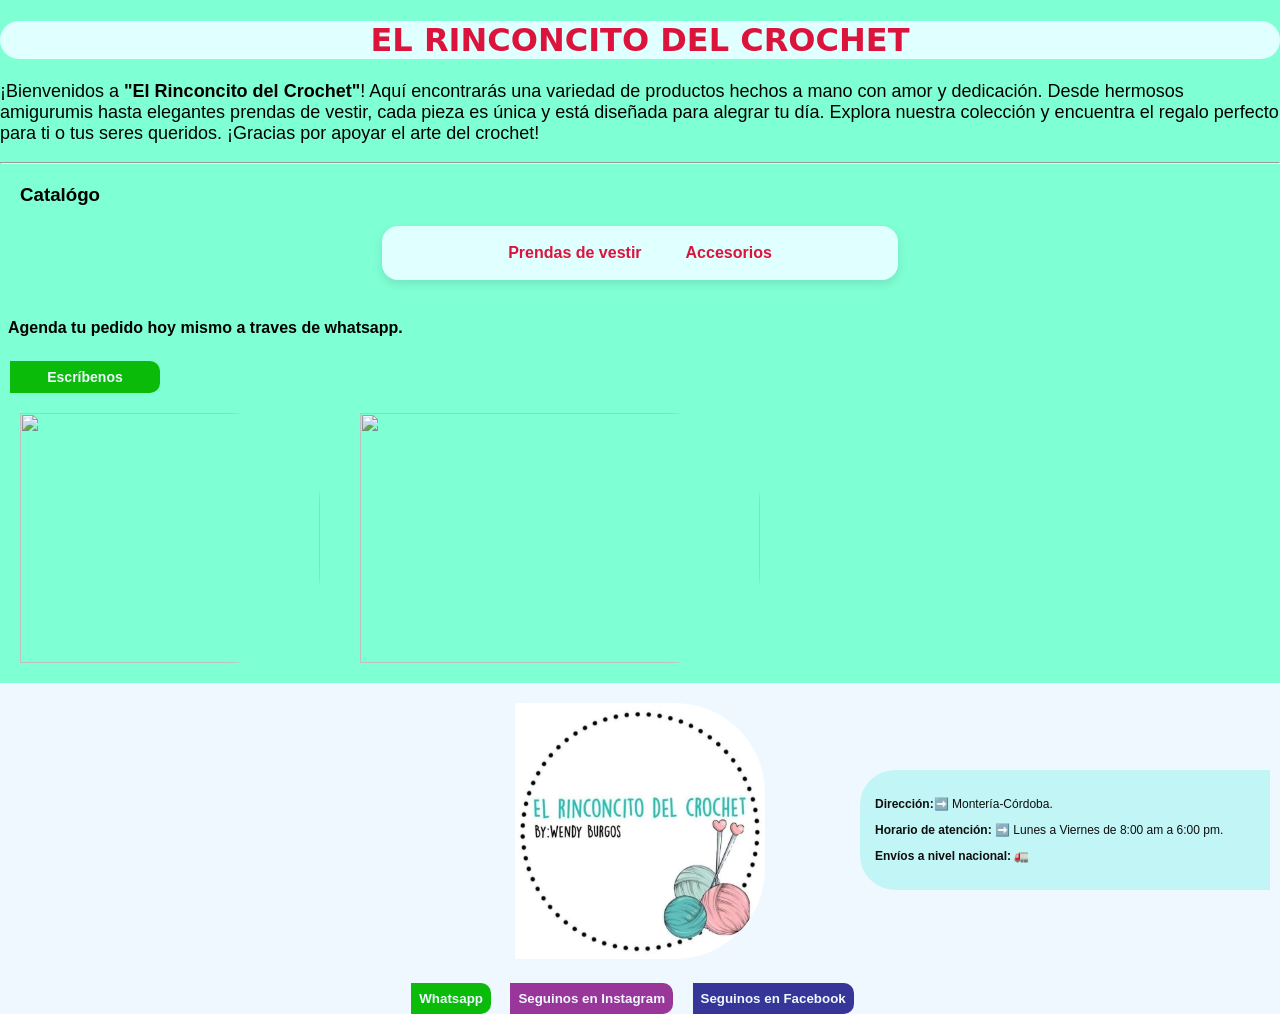
==== index.html @ ec20b22f "Add files via upload" ====
<!DOCTYPE html>
<html lang="en">
<head>
    <meta charset="UTF-8">
    <meta name="viewport" content="width=device-width, initial-scale=1.0">
    <title>EL RINCONCITO DEL CROCHET</title>
    <link rel="stylesheet" href="venta.css">
</head>
<body>
    
<h1>EL RINCONCITO DEL CROCHET</h1>

<p id="text">
¡Bienvenidos a <strong>"El Rinconcito del Crochet"</strong>! Aquí encontrarás una variedad de productos hechos a mano con amor y dedicación. Desde hermosos amigurumis hasta elegantes prendas de vestir, cada pieza es única y está diseñada para alegrar tu día. Explora nuestra colección y encuentra el regalo perfecto para ti o tus seres queridos. ¡Gracias por apoyar el arte del crochet!
</p>

<hr>

<h3>Catalógo</h3>
<nav class="menu">
    <ul>
        <li><a href="prendas.html">Prendas de vestir</a></li>
        <li><a href="accesorios.html">Accesorios</a></li>
       
    </ul> </nav>


<div id="contacto"><p>Agenda tu pedido hoy mismo a traves de whatsapp.
</p></div>

<a href="https://wa.me/3218852640"><button id="whatsapp_">Escríbenos</button></a>


 <div id="galeria">
     <img src="https://decoracion2.com/imagenes/2018/03/decorar-con-crochet-mollie-makes-2.jpg" width="300px" height="250px">

    <img src="https://kajabi-storefronts-production.kajabi-cdn.com/kajabi-storefronts-production/file-uploads/blogs/2147507051/images/d3166f4-8365-88d8-3daa-a40e5856e5fe_Ugly_Christmas_Sweater_Ornament_RaffamusaDesigns_Instagram_5-768x768.jpg" width="400px" height="250px">
</div>


<div id="atencion">
<p>
   <span> Dirección:</span>➡️ Montería-Córdoba.
</p>

<p>
    <span>Horario de atención:</span> ➡️ Lunes a Viernes de 8:00 am a 6:00 pm.
</p>

<p>
    <Span>Envíos a nivel nacional: 🚛</Span>
</p>

</div>

<div width="500px" height="100px" style="background-color: aliceblue; text-align: center;">
<img src="fotos/logo.jpg" width="250px">




<div>
<a href="https://wa.me/3218852640"><button id="whatsapp">Whatsapp</button></a>

<a href="https://www.instagram.com/Elri.nconcitodelcrochet/"><button id="instagram">Seguinos en Instagram</button></a>

<a href="https://www.facebook.com/share/18fJYaYbib/?mibextid=wwXIfr"><button id="facebook">Seguinos en Facebook</button></a>
</div>
</div>


</body>
</html>
---- venta.css ----
body{
    background-color: aquamarine;
    font-family: sans-serif;
    position: relative;
    min-height: 100vh;
    margin: 0;
}
h1{
    background-color: lightcyan;
    border-radius: 150px;
    text-align: center;
    color:crimson;
    font-family: sans;
}
h3{
margin: 20px;

}



#text{
    font-size: 18px;
}

.menu {
  background: lightcyan;
  padding: 8px;
  border-radius: 16px;
  max-width: 500px;
  margin: 20px auto;
  box-shadow: 0 4px 10px rgba(0,0,0,0.1);
  font-weight: bold;
}

.menu ul {
  list-style: none;
  margin: 0;
  padding: 0;
  display: flex;
  gap: 12px;
  flex-wrap: wrap;
  justify-content: center;
}

.menu li a {
  display: inline-block;
  padding: 10px 16px;
  background: lightcyan;
  color: crimson;
  text-decoration: none;
  border-radius: 12px;
  transition: background 0.2s;
}

.menu li a:hover {
  background: crimson;
  color: white;
}

#contacto{
   
    padding: 3px;
    margin: 5px;
    font-weight: 600;
}

img{
    border-radius: 0 90px 90px 0;
    margin: 20px;
}

#galeria{
    display: flex;
}

button{
    padding: 8px;
    border: none;
    margin-right: 15px;
    border-radius: 0 10px 10px 0;
    color:aliceblue
}

#whatsapp_{
    text-align: center;
    background-color:rgb(10, 187, 10);
    font-weight: 600;
    width: 150px;
    font-size: 14px;
    margin:0 0 0 10px;


}
#whatsapp{
    background-color:rgb(10, 187, 10);
    font-weight: 600;
}
#instagram{
    background-color:rgb(153, 54, 153);
    font-weight: 600;
}
#facebook{
    background-color:rgb(54, 54, 153);
    font-weight: 600;
}

#atencion{
background-color: rgb(194, 245, 245);
color: rgb(15, 14, 14);
font-size: 12px;
width: 380px;
position: fixed;
bottom: 10px;
right: 10px;
z-index: 99;
border-radius: 35px 0 0 35px;
padding: 15px;


}
span{
    font-weight: bold;
}
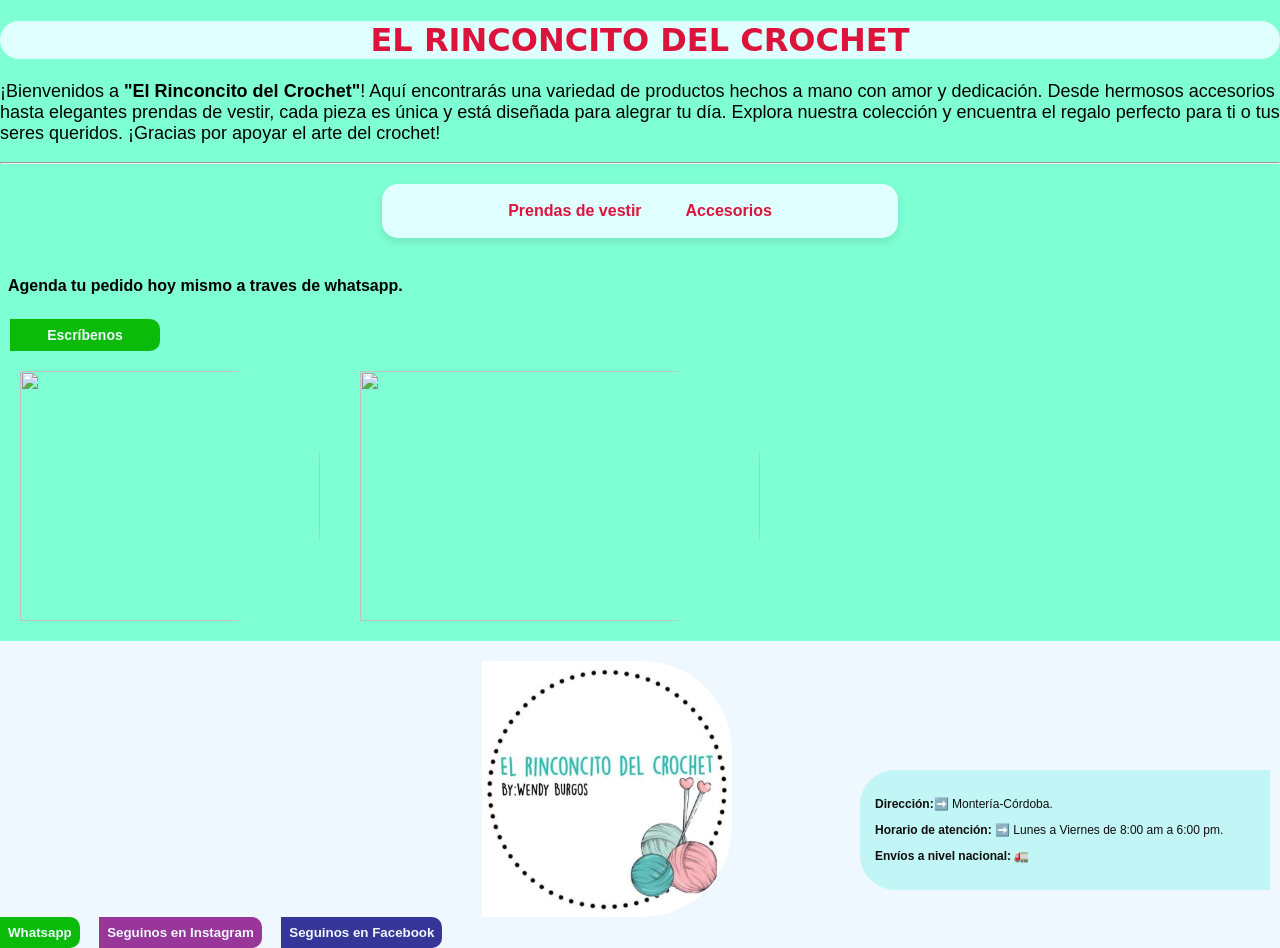
==== commit fef40852: "Add files via upload" ====
--- a/index.html
+++ b/index.html
@@ -11,12 +11,11 @@
 <h1>EL RINCONCITO DEL CROCHET</h1>
 
 <p id="text">
-¡Bienvenidos a <strong>"El Rinconcito del Crochet"</strong>! Aquí encontrarás una variedad de productos hechos a mano con amor y dedicación. Desde hermosos amigurumis hasta elegantes prendas de vestir, cada pieza es única y está diseñada para alegrar tu día. Explora nuestra colección y encuentra el regalo perfecto para ti o tus seres queridos. ¡Gracias por apoyar el arte del crochet!
+¡Bienvenidos a <strong>"El Rinconcito del Crochet"</strong>! Aquí encontrarás una variedad de productos hechos a mano con amor y dedicación. Desde hermosos accesorios hasta elegantes prendas de vestir, cada pieza es única y está diseñada para alegrar tu día. Explora nuestra colección y encuentra el regalo perfecto para ti o tus seres queridos. ¡Gracias por apoyar el arte del crochet!
 </p>
 
 <hr>
 
-<h3>Catalógo</h3>
 <nav class="menu">
     <ul>
         <li><a href="prendas.html">Prendas de vestir</a></li>
@@ -53,19 +52,19 @@
 
 </div>
 
-<div width="500px" height="100px" style="background-color: aliceblue; text-align: center;">
-<img src="fotos/logo.jpg" width="250px">
+<div width="500px" height="100px" style="background-color: aliceblue;">
 
 
 
-
-<div>
-<a href="https://wa.me/3218852640"><button id="whatsapp">Whatsapp</button></a>
+    <a href="https://wa.me/3218852640"><button id="whatsapp">Whatsapp</button></a>
 
 <a href="https://www.instagram.com/Elri.nconcitodelcrochet/"><button id="instagram">Seguinos en Instagram</button></a>
 
 <a href="https://www.facebook.com/share/18fJYaYbib/?mibextid=wwXIfr"><button id="facebook">Seguinos en Facebook</button></a>
-</div>
+
+<img src="fotos/logo.jpg" width="250px">
+
+
 </div>
 
 
--- a/venta.css
+++ b/venta.css
@@ -11,10 +11,6 @@
     text-align: center;
     color:crimson;
     font-family: sans;
-}
-h3{
-margin: 20px;
-
 }
 
 
